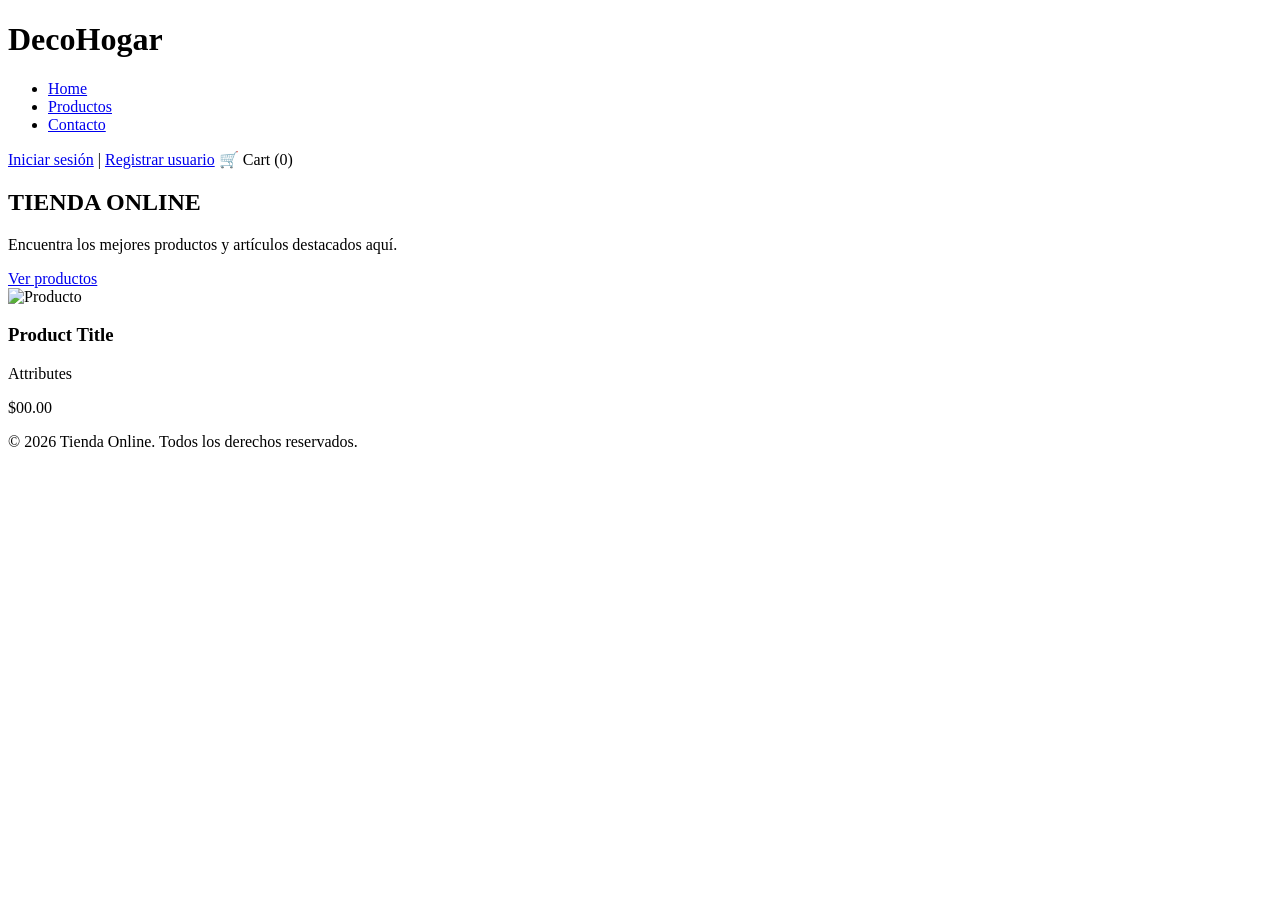
==== index.html @ 98142117 "Subiendo proyecto" ====
<!DOCTYPE html>
<html lang="es">
<head>
  <meta charset="UTF-8">
  <meta name="viewport" content="width=device-width, initial-scale=1.0">
  <title>Tienda Online - Inicio</title>
  <link rel="stylesheet" href="css/styles.css">
</head>
<body>

<header>
  <div class="barra-principal">
    <div class="logo-tienda">
      <h1>DecoHogar</h1>
    </div>
    <nav>
      <ul>
        <li><a href="index.html">Home</a></li>
        <li><a href="productos.html">Productos</a></li>
        <li><a href="contacto.html">Contacto</a></li>
      </ul>
    </nav>
  </div>
  <div class="user-actions">
    <a href="login.html">Iniciar sesión</a> |
    <a href="registro.html">Registrar usuario</a>
    <span class="cart-icon">🛒 Cart (0)</span>
  </div>
</header>

<main>
  <section class="hero">
    <h2>TIENDA ONLINE</h2>
    <p>Encuentra los mejores productos y artículos destacados aquí.</p>
    <a href="productos.html" class="btn">Ver productos</a>
  </section>

  <section class="product-grid">
    <div class="product-card">
      <img src="img/placeholder.png" alt="Producto">
      <h3>Product Title</h3>
      <p>Attributes</p>
      <span>$00.00</span>
    </div>
  </section>
</main>

<footer>
  <p>&copy; 2026 Tienda Online. Todos los derechos reservados.</p>
</footer>
<script src="js/script.js"></script>
</body>
</html>
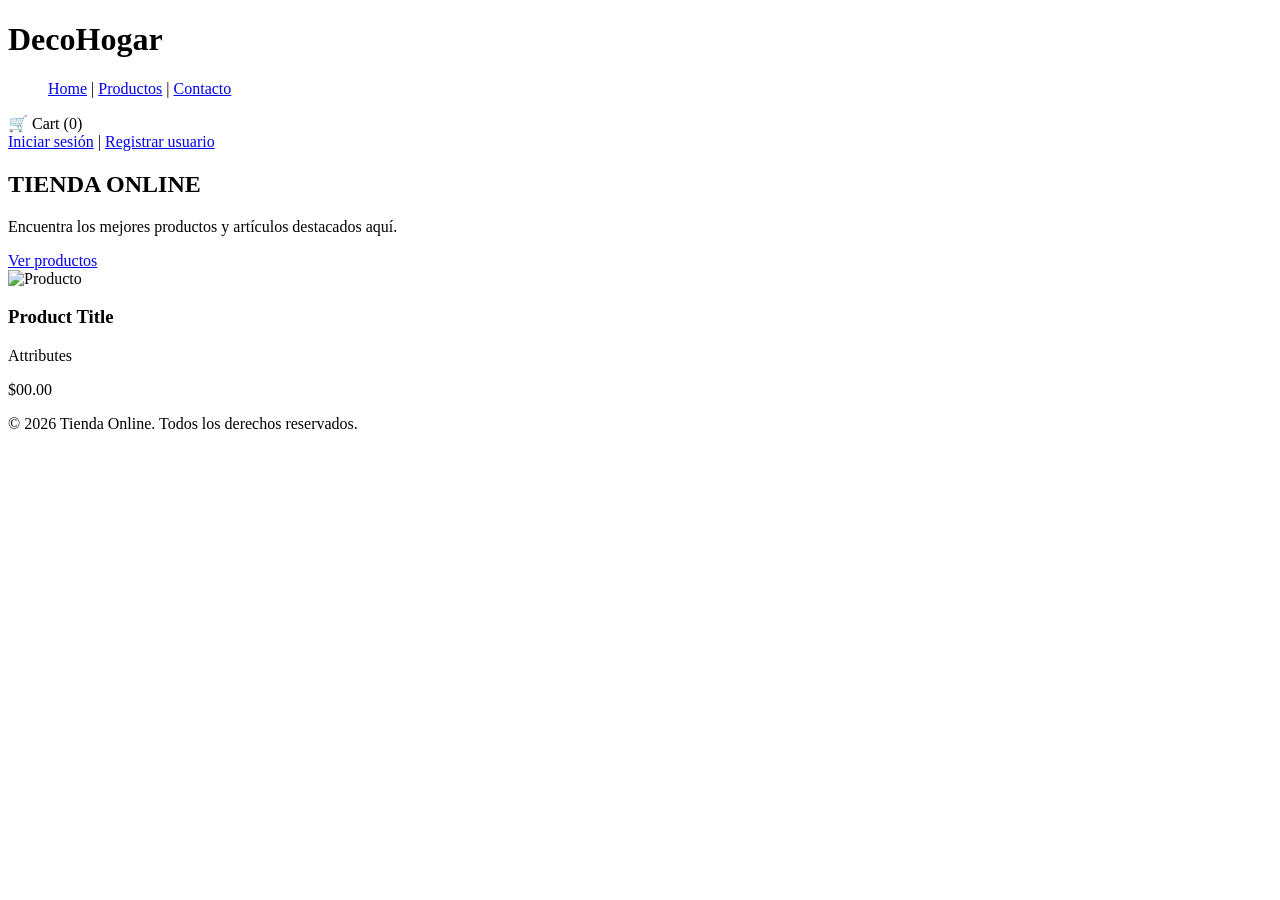
==== commit 3b61cf10: "Update index.html se cambio de lugar el carrito" ====
--- a/index.html
+++ b/index.html
@@ -15,16 +15,16 @@
     </div>
     <nav>
       <ul>
-        <li><a href="index.html">Home</a></li>
-        <li><a href="productos.html">Productos</a></li>
-        <li><a href="contacto.html">Contacto</a></li>
-      </ul>
+          <a href="index.html">Home</a> |
+          <a href="productos.html">Productos</a> |
+          <a href="contacto.html">Contacto</a>
+        </ul>
     </nav>
+    <span class="cart-icon">🛒 Cart (0)</span>
   </div>
-  <div class="user-actions">
+  <div class="inicio-registro">
     <a href="login.html">Iniciar sesión</a> |
     <a href="registro.html">Registrar usuario</a>
-    <span class="cart-icon">🛒 Cart (0)</span>
   </div>
 </header>
 
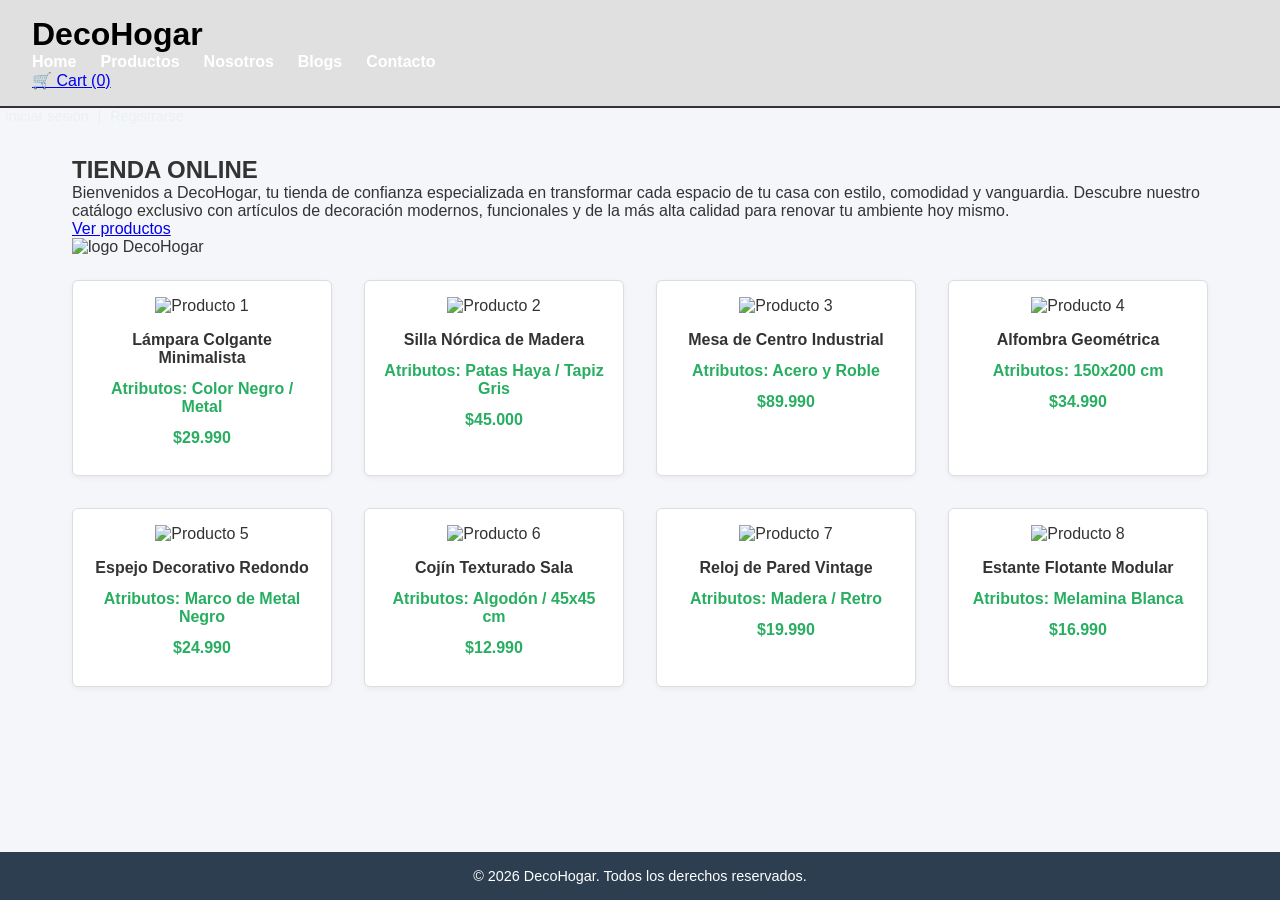
==== commit 8e87ed33: "Update index.html Se actualizó y completó información en index" ====
--- a/index.html
+++ b/index.html
@@ -4,50 +4,150 @@
   <meta charset="UTF-8">
   <meta name="viewport" content="width=device-width, initial-scale=1.0">
   <title>Tienda Online - Inicio</title>
-  <link rel="stylesheet" href="css/styles.css">
+  <link rel="stylesheet" href="styles.css">
 </head>
+
 <body>
+    <header>
+      <div class="barra-principal">
+        <div class="logo-tienda">
+          <h1>DecoHogar</h1>
+        </div>
+          <nav>
+            <ul>
+              <li><a href="index.html">Home</a></li>
+              <li><a href="productos.html">Productos</a></li>
+              <li><a href="nosotros.html">Nosotros</a></li>
+              <li><a href="blogs.html">Blogs</a></li>
+              <li><a href="contacto.html">Contacto</a></li>
+            </ul>
+          </nav>
+        <div class="cart-container">
+          <a href="carrito.html">🛒 Cart (0)</a>
+        </div>
+      </div>
+    </header>
+  <seccion class="barra-usuario-inferior">
+    <div class="user-actions">
+      <a href="login.html">Iniciar sesión</a> |
+      <a href="registro.html">Registrarse</a>
+    </div>
+  </seccion>
+<main>
 
-<header>
-  <div class="barra-principal">
-    <div class="logo-tienda">
-      <h1>DecoHogar</h1>
+  <section class="contenedor-tienda">
+    <div class="nombre-tienda">
+    <h2>TIENDA ONLINE</h2>
+    <p>Bienvenidos a DecoHogar, tu tienda de confianza especializada en transformar cada espacio de tu casa con estilo,
+      comodidad y vanguardia. Descubre nuestro catálogo exclusivo con artículos de decoración modernos,
+      funcionales y de la más alta calidad para renovar tu ambiente hoy mismo.</p>
+    <a href="productos.html" class="btn-producto">Ver productos</a>
     </div>
-    <nav>
-      <ul>
-          <a href="index.html">Home</a> |
-          <a href="productos.html">Productos</a> |
-          <a href="contacto.html">Contacto</a>
-        </ul>
-    </nav>
-    <span class="cart-icon">🛒 Cart (0)</span>
-  </div>
-  <div class="inicio-registro">
-    <a href="login.html">Iniciar sesión</a> |
-    <a href="registro.html">Registrar usuario</a>
-  </div>
-</header>
-
-<main>
-  <section class="hero">
-    <h2>TIENDA ONLINE</h2>
-    <p>Encuentra los mejores productos y artículos destacados aquí.</p>
-    <a href="productos.html" class="btn">Ver productos</a>
+    <div class="contenedor-img">
+      <img src="img/logo.jpg" alt="logo DecoHogar" class="img-tienda-online">
+    </div>
   </section>
 
-  <section class="product-grid">
-    <div class="product-card">
-      <img src="img/placeholder.png" alt="Producto">
-      <h3>Product Title</h3>
-      <p>Attributes</p>
-      <span>$00.00</span>
+  <section class="seccion-home">
+
+    <div class="product-grid">
+
+      <article class="product-card">
+        <div class="product-img-wrapper">
+          <img src="img/lampara-minimalista.jpg" alt="Producto 1">
+        </div>
+        <h4 class="product-title">Lámpara Colgante Minimalista</h4>
+        <div class="producto-precio">
+          <span class="product-desc">Atributos: Color Negro / Metal</span>
+          <span class="product-price">$29.990</span>
+        </div>
+      </article>
+
+      <article class="product-card">
+        <div class="product-img-wrapper">
+          <img src="img/silla-nordica.jpg" alt="Producto 2">
+        </div>
+        <h4 class="product-title">Silla Nórdica de Madera</h4>
+        <div class="producto-precio">
+          <span class="product-desc">Atributos: Patas Haya / Tapiz Gris</span>
+          <span class="product-price">$45.000</span>
+        </div>
+      </article>
+
+      <article class="product-card">
+        <div class="product-img-wrapper">
+          <img src="img/mesa-centro.jpg" alt="Producto 3">
+        </div>
+        <h4 class="product-title">Mesa de Centro Industrial</h4>
+        <div class="producto-precio">
+          <span class="product-desc">Atributos: Acero y Roble</span>
+          <span class="product-price">$89.990</span>
+        </div>
+      </article>
+
+      <article class="product-card">
+        <div class="product-img-wrapper">
+          <img src="img/alfombra-geometrica.jpg" alt="Producto 4">
+        </div>
+        <h4 class="product-title">Alfombra Geométrica</h4>
+        <div class="producto-precio">
+          <span class="product-desc">Atributos: 150x200 cm</span>
+          <span class="product-price">$34.990</span>
+        </div>
+      </article>
+
+      <article class="product-card">
+        <div class="product-img-wrapper">
+          <img src="img/espejo-redondo.jpg" alt="Producto 5">
+        </div>
+        <h4 class="product-title">Espejo Decorativo Redondo</h4>
+        <div class="producto-precio">
+          <span class="product-desc">Atributos: Marco de Metal Negro</span>
+          <span class="product-price">$24.990</span>
+        </div>
+      </article>
+
+      <article class="product-card">
+        <div class="product-img-wrapper">
+          <img src="img/cojines-sala.jpg" alt="Producto 6">
+        </div>
+        <h4 class="product-title">Cojín Texturado Sala</h4>
+        <div class="producto-precio">
+          <span class="product-desc">Atributos: Algodón / 45x45 cm</span>
+          <span class="product-price">$12.990</span>
+        </div>
+      </article>
+
+      <article class="product-card">
+        <div class="product-img-wrapper">
+          <img src="img/rejol-retro.jpg" alt="Producto 7">
+        </div>
+        <h4 class="product-title">Reloj de Pared Vintage</h4>
+        <div class="producto-precio">
+          <span class="product-desc">Atributos: Madera / Retro</span>
+          <span class="product-price">$19.990</span>
+        </div>
+      </article>
+
+      <article class="product-card">
+        <div class="product-img-wrapper">
+          <img src="img/estante-blanco.jpg" alt="Producto 8">
+        </div>
+        <h4 class="product-title">Estante Flotante Modular</h4>
+        <div class="producto-precio">
+          <span class="product-desc">Atributos: Melamina Blanca</span>
+          <span class="product-price">$16.990</span>
+        </div>
+      </article>
     </div>
   </section>
 </main>
 
-<footer>
-  <p>&copy; 2026 Tienda Online. Todos los derechos reservados.</p>
-</footer>
-<script src="js/script.js"></script>
+    <footer>
+      <p>&copy; 2026 DecoHogar. Todos los derechos reservados.</p>
+    </footer>
+
+    <script src="script.js"></script>
 </body>
 </html>
+
--- a/styles.css
+++ b/styles.css
@@ -0,0 +1,180 @@
+* {
+  margin: 0;
+  padding: 0;
+  box-sizing: border-box;
+  font-family: Arial, sans-serif;
+}
+
+body {
+  background-color: #f4f6f9;
+  color: #333;
+  display: flex;
+  flex-direction: column;
+  min-height: 100vh;
+}
+
+header {
+  background-color: #e0e0e0;
+  color: #000000;
+  display: flex;
+  justify-content: space-between;
+  align-items: center;
+  padding: 1rem 2rem;
+  border-bottom: 2px solid #333;
+}
+
+header .logo h1 {
+  font-size: 1.5rem;
+  color: #fff;
+}
+barra-principal{
+  display: flex;
+  justify-content: space-between;
+  align-items: center;
+  padding: 1rem 2rem;
+  max-width: 1200px;
+  margin: 0 auto;
+}
+
+nav ul {
+  list-style: none;
+  display: flex;
+  gap: 1.5rem;
+}
+
+nav ul li a {
+  color: #fff;
+  text-decoration: none;
+  font-weight: bold;
+  transition: color 0.3s;
+}
+
+nav ul li a:hover,
+nav ul li a.active {
+  color: #3498db;
+}
+
+.user-actions {
+  color: #ecf0f1;
+  font-size: 0.9rem;
+}
+
+.user-actions a {
+  color: #ecf0f1;
+  text-decoration: none;
+  margin: 0 0.3rem;
+}
+
+.user-actions a:hover {
+  text-decoration: underline;
+}
+
+main {
+  flex: 1;
+  padding: 2rem;
+  max-width: 1200px;
+  margin: 0 auto;
+  width: 100%;
+}
+
+.btn {
+  display: inline-block;
+  background-color: #3498db;
+  color: white;
+  padding: 0.6rem 1.2rem;
+  border: none;
+  border-radius: 4px;
+  cursor: pointer;
+  text-decoration: none;
+  font-size: 1rem;
+  transition: background-color 0.3s;
+}
+
+.btn:hover {
+  background-color: #2980b9;
+}
+
+.product-grid {
+  display: grid;
+  grid-template-columns: repeat(auto-fill, minmax(250px, 1fr));
+  gap: 2rem;
+  margin-top: 1.5rem;
+}
+
+.product-card {
+  background: white;
+  border: 1px solid #ddd;
+  border-radius: 6px;
+  padding: 1rem;
+  text-align: center;
+  box-shadow: 0 2px 5px rgba(0,0,0,0.05);
+}
+
+.product-card img {
+  max-width: 100%;
+  height: 150px;
+  object-fit: cover;
+  margin-bottom: 1rem;
+}
+
+.product-card h3 {
+  font-size: 1.1rem;
+  margin-bottom: 0.5rem;
+}
+
+.product-card span {
+  display: block;
+  font-weight: bold;
+  color: #27ae60;
+  margin: 0.8rem 0;
+}
+
+.form-container {
+  background: white;
+  max-width: 450px;
+  margin: 2rem auto;
+  padding: 2rem;
+  border-radius: 8px;
+  box-shadow: 0 4px 10px rgba(0,0,0,0.08);
+}
+
+.form-container h2 {
+  margin-bottom: 1.5rem;
+  color: #2c3e50;
+  text-align: center;
+}
+
+.form-group {
+  margin-bottom: 1.2rem;
+}
+
+.form-group label {
+  display: block;
+  margin-bottom: 0.4rem;
+  font-weight: bold;
+  font-size: 0.9rem;
+}
+
+.form-group input,
+.form-group textarea {
+  width: 100%;
+  padding: 0.7rem;
+  border: 1px solid #ccc;
+  border-radius: 4px;
+  font-size: 1rem;
+}
+
+.form-container p {
+  text-align: center;
+  margin-top: 1rem;
+  font-size: 0.9rem;
+}
+
+footer {
+  background-color: #2c3e50;
+  color: white;
+  text-align: center;
+  padding: 1rem;
+  margin-top: auto;
+  font-size: 0.9rem;
+}
